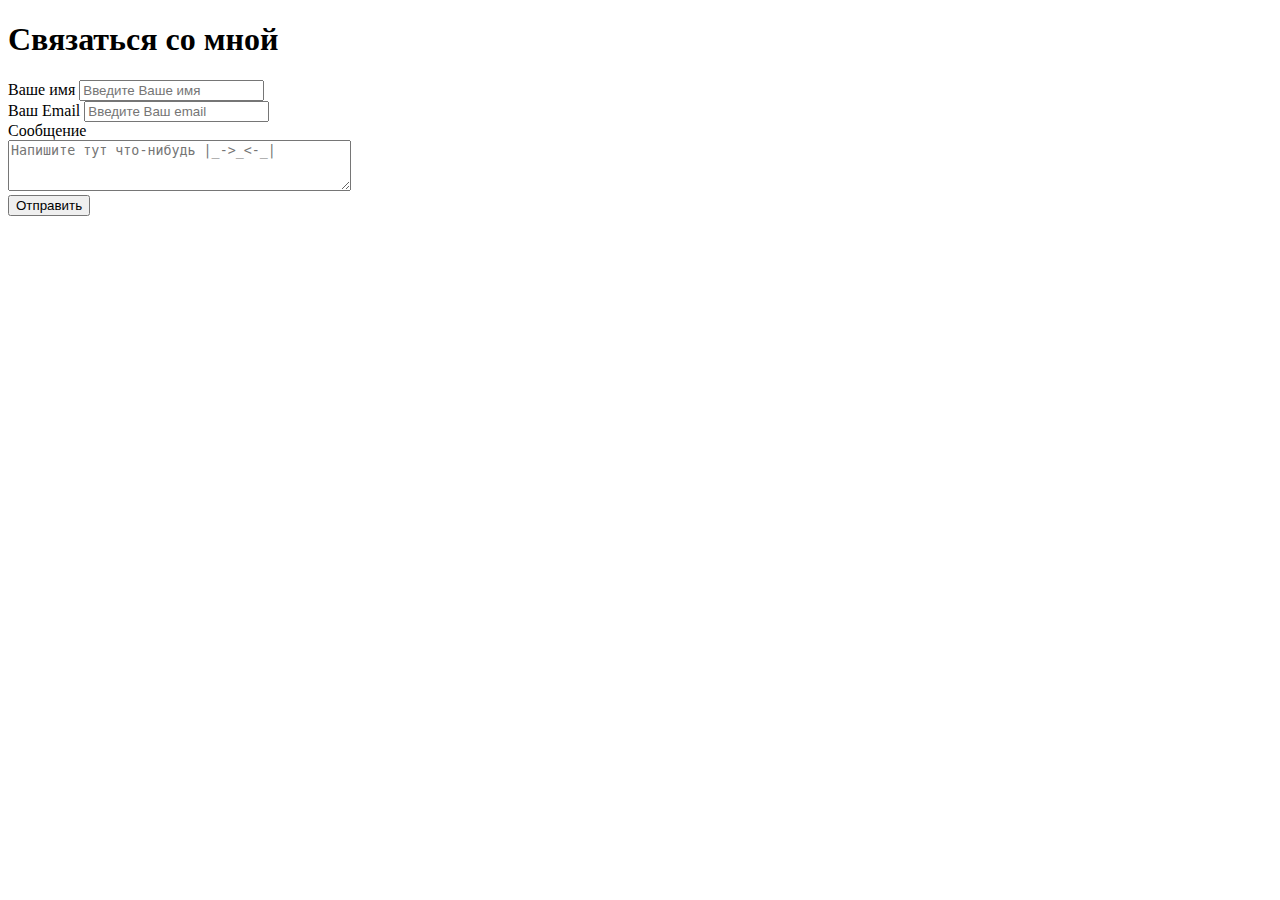
==== FeedBack.html @ 172e08ba "init" ====
<!DOCTYPE html>
<html lang="en">
<head>
    <meta charset="UTF-8">
    <meta http-equiv="X-UA-Compatible" content="IE=edge">
    <meta name="viewport" content="width=device-width, initial-scale=1.0">
    <title>FeedBack</title>
</head>
<body>
    <h1>Связаться со мной</h1>

    <form>
        <div>
            <label for="userName">Ваше имя</label>
            <input type="text" id="userName" placeholder="Введите Ваше имя">
        </div>
        <div>
            <label for="userEmail">Ваш Email</label>
            <input type="email" id="userEmail" placeholder="Введите Ваш email">
        </div>
        <div>
            <label for="userMessage">Сообщение</label>
            <br>
            <textarea id="userMessage" cols="40" rows="3" 
                placeholder="Напишите тут что-нибудь |_->_<-_|"></textarea>
        </div>
        <button type="submit">Отправить</button>
    </form>
</body>
</html>
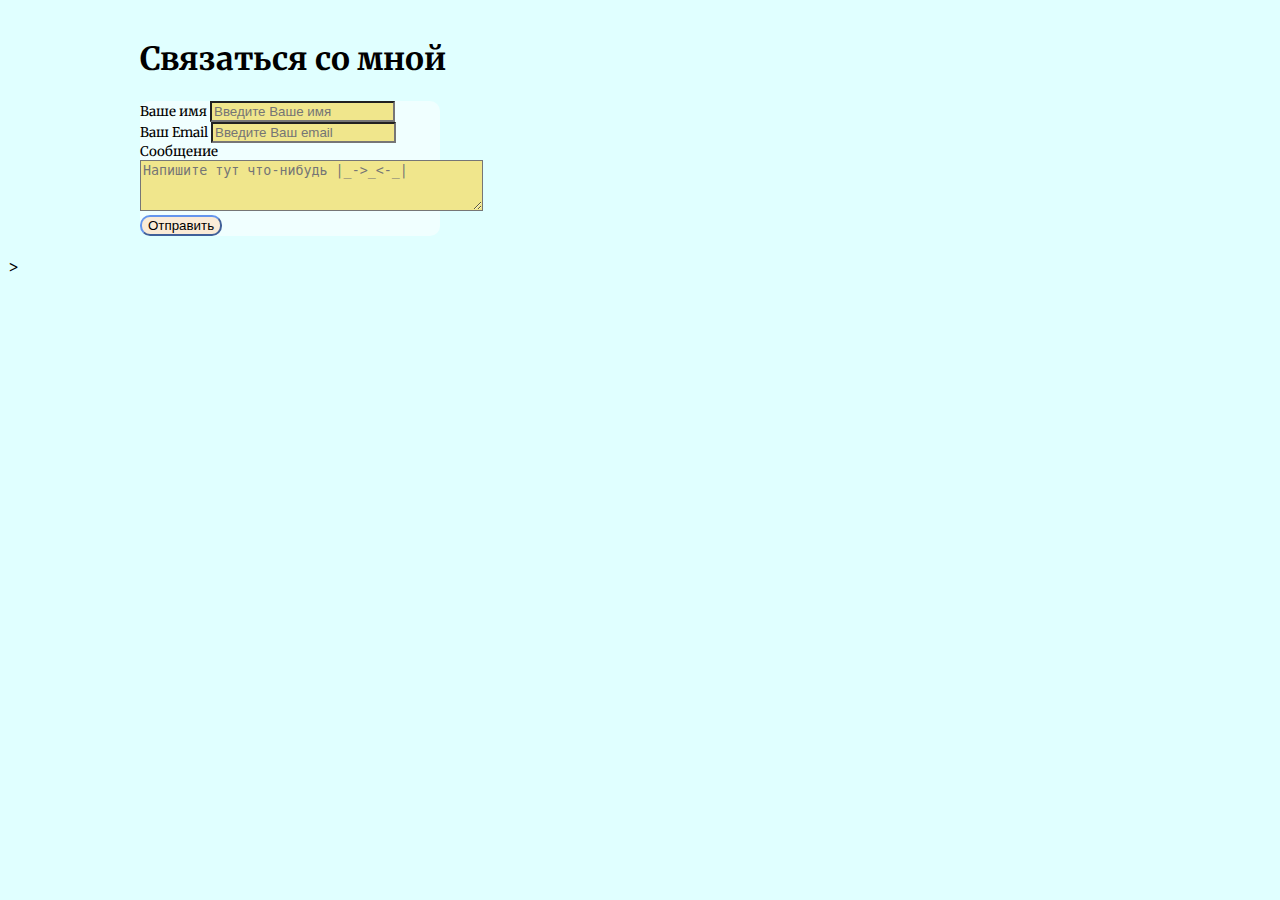
==== commit dd77f2ac: "added styles" ====
--- a/FeedBack.html
+++ b/FeedBack.html
@@ -4,27 +4,38 @@
     <meta charset="UTF-8">
     <meta http-equiv="X-UA-Compatible" content="IE=edge">
     <meta name="viewport" content="width=device-width, initial-scale=1.0">
+    <link rel="stylesheet" href="styles.css">
     <title>FeedBack</title>
 </head>
 <body>
-    <h1>Связаться со мной</h1>
 
-    <form>
-        <div>
-            <label for="userName">Ваше имя</label>
-            <input type="text" id="userName" placeholder="Введите Ваше имя">
-        </div>
-        <div>
-            <label for="userEmail">Ваш Email</label>
-            <input type="email" id="userEmail" placeholder="Введите Ваш email">
-        </div>
-        <div>
-            <label for="userMessage">Сообщение</label>
-            <br>
-            <textarea id="userMessage" cols="40" rows="3" 
-                placeholder="Напишите тут что-нибудь |_->_<-_|"></textarea>
-        </div>
-        <button type="submit">Отправить</button>
-    </form>
+    <div class="container">
+        <header class="header">
+            <h1>Связаться со мной</h1>
+        </header>
+        
+        <article class="card">
+            <form>
+                <div>
+                    <label for="userName">Ваше имя</label>
+                    <input class="field" type="text" id="userName" placeholder="Введите Ваше имя" required>
+                </div>
+
+                <div>
+                    <label for="userEmail">Ваш Email</label>
+                    <input class="field" type="email" id="userEmail" placeholder="Введите Ваш email" required>
+                </div>
+
+                <div>
+                    <label for="userMessage">Сообщение</label>
+                    <br>
+                    <textarea class="field" id="userMessage" cols="40" rows="3" 
+                        placeholder="Напишите тут что-нибудь |_->_<-_|"></textarea>
+                </div>
+                
+                <button type="submit">Отправить</button>
+            </form>
+        </article>
+    </div>>
 </body>
 </html>--- a/styles.css
+++ b/styles.css
@@ -0,0 +1,99 @@
+@import url('https://fonts.googleapis.com/css2?family=Merriweather&display=swap');
+
+body {
+    font-family: 'Merriweather', sans-serif;
+    background-color:  lightcyan;
+}
+
+.header .card{
+    width: 50%;
+    font-size: medium;
+    display: inline-block;
+}
+
+.avatar {
+    width: 25%;
+    border-radius: 10px;
+    box-shadow: 4px 4px 4px rgba(0, 0, 0, 0.25);
+}
+
+.card {
+    width: 30%;
+    font-size: smaller;
+    background-color: azure;
+    border-radius: 10px;
+    margin-bottom: 10px;
+}
+
+#generalInformation {
+    font-style: italic;
+    font-weight: lighter;
+    color: #366ef1;
+    border: 2px grey solid;
+    border-radius: 10px;
+}
+
+#generalInformation p {
+    margin: 5px;
+}
+
+.field {
+    background-color: khaki;
+    display: inline-block;
+}
+
+.container {
+    max-width: 1000px;
+    margin: auto;
+    padding: 10px;
+}
+
+a {
+    color: slategray;
+    text-decoration: none;
+}
+
+a:hover {
+    color: slateblue;
+}
+
+a:active {
+    color: blue;
+}
+
+a:visited {
+    color: lightcoral;
+}
+
+button {
+    background-color: antiquewhite;
+    border-radius: 10px;
+    border-color: cornflowerblue;
+}
+
+button:hover {
+    background-color: aqua;
+    border-color: darkred;
+    cursor: pointer;
+}
+
+button:active{
+    background-color: black;
+}
+
+.table {
+    background-color: blanchedalmond;
+}
+
+.table tbody tr:nth-child(odd) {
+    background-color: aliceblue;
+}
+
+.table tr td:hover {
+    background-color: lightgrey;
+}
+
+.list {
+    list-style: none;
+    padding-left: 20px;
+}